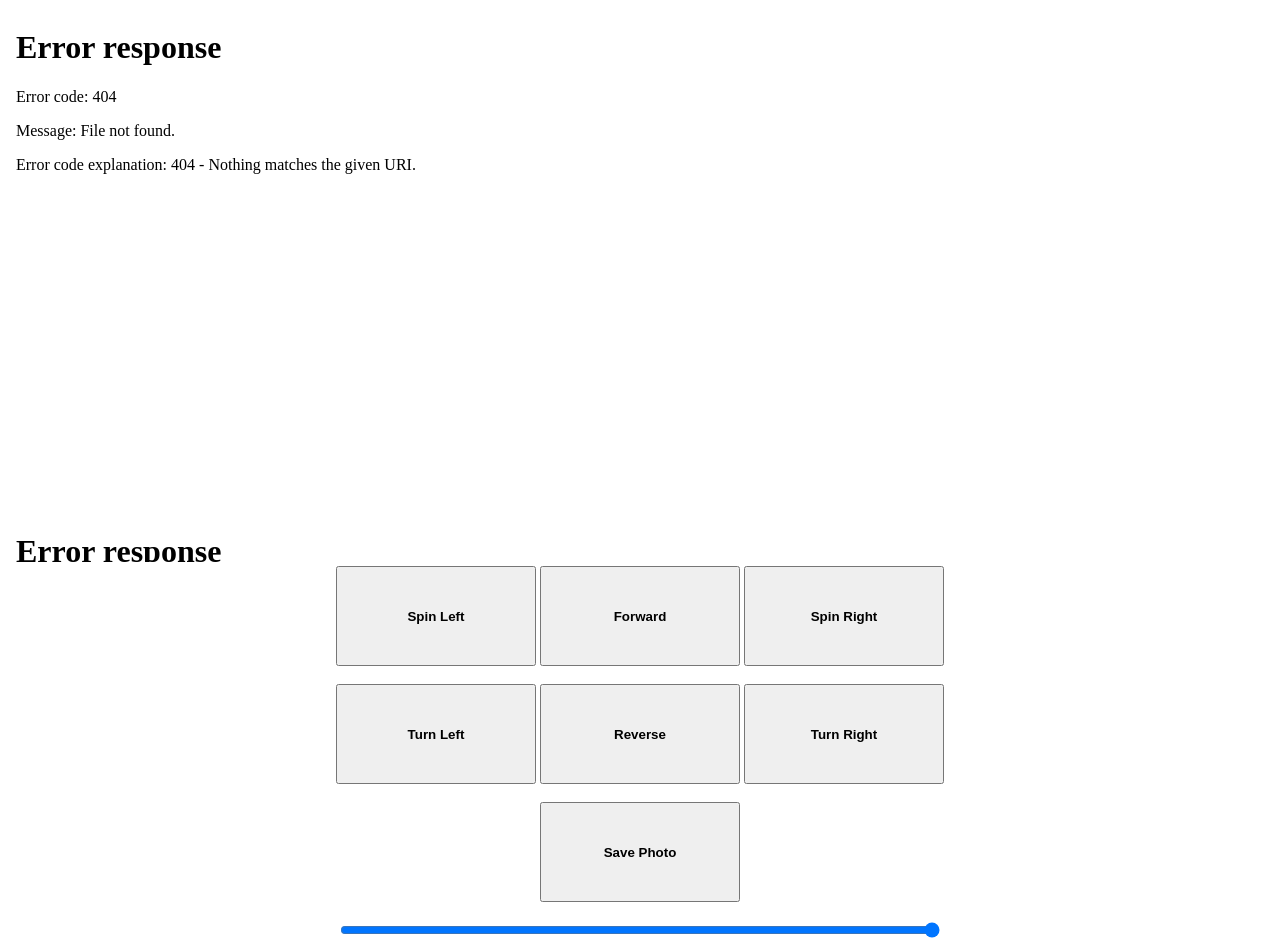
==== tborg/examples/web/templates/hold.html @ 2ec35dd6 "Trying to get monster_web.py working." ====
<!DOCTYPE html>
<html>
  <head>
    <meta charset="utf-8" />
    <title>{{ title }}</title>
    <style type="text/css">
    </style>
    <script src="monster_web.js" defer></script>
  </head>
  <body>
    <iframe src="/stream" width="100%" height="500" frameborder="0"></iframe>
    <iframe id="set_drive" src="/set" width="100%" height="50"
            frameborder="0"></iframe>
    <center>
      <button onmousedown="drive(-1, 1)" onmouseup="halt()"
              style="width:200px;height:100px;"><b>Spin Left</b></button>
      <button onmousedown="drive(1, 1)" onmouseup="halt()"
              style="width:200px;height:100px;"><b>Forward</b></button>
      <button onmousedown="drive(1, -1)" onmouseup="halt()"
              style="width:200px;height:100px;"><b>Spin Right</b></button>
      <br /><br />
      <button onmousedown="drive(0, 1)" onmouseup="halt()"
              style="width:200px;height:100px;"><b>Turn Left</b></button>
      <button onmousedown="drive(-1, -1)" onmouseup="halt()"
              style="width:200px;height:100px;"><b>Reverse</b></button>
      <button onmousedown="drive(1, 0)" onmouseup="halt()"
              style="width:200px;height:100px;"><b>Turn Right</b></button>
      <br /><br />
      <button onclick="photo()" style="width:200px;height:100px;">
        <b>Save Photo</b></button>
      <br /><br />
      <input id="speed" type="range" min="0" max="100" value="100"
             style="width:600px" />
    </center>
  </body>
</html>
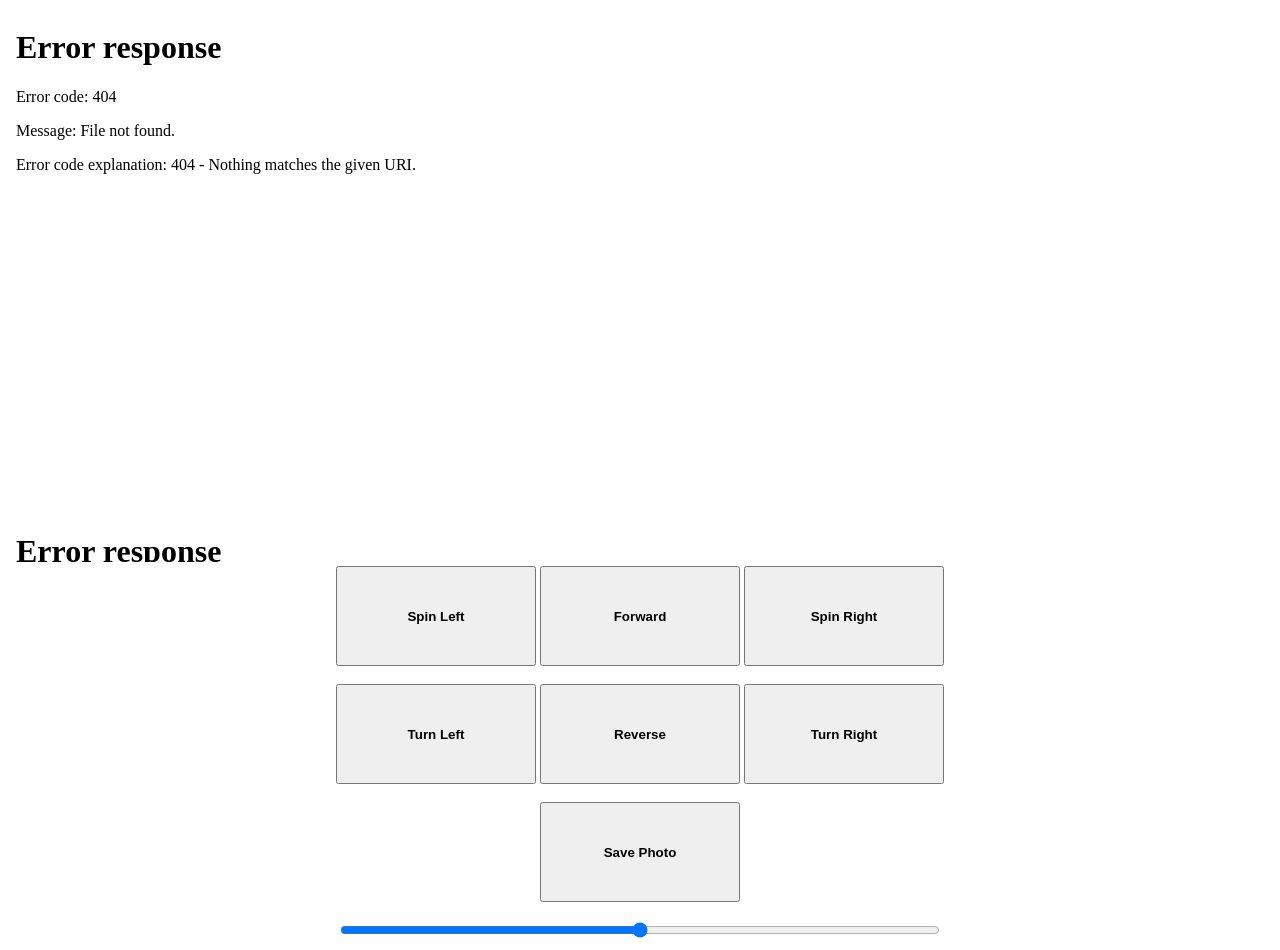
==== commit 239ba621: "Updated the html to have a start speed of 50% not 100%." ====
--- a/tborg/examples/web/templates/hold.html
+++ b/tborg/examples/web/templates/hold.html
@@ -29,7 +29,7 @@
       <button onclick="photo()" style="width:200px;height:100px;">
         <b>Save Photo</b></button>
       <br /><br />
-      <input id="speed" type="range" min="0" max="100" value="100"
+      <input id="speed" type="range" min="0" max="100" value="50"
              style="width:600px" />
     </center>
   </body>
